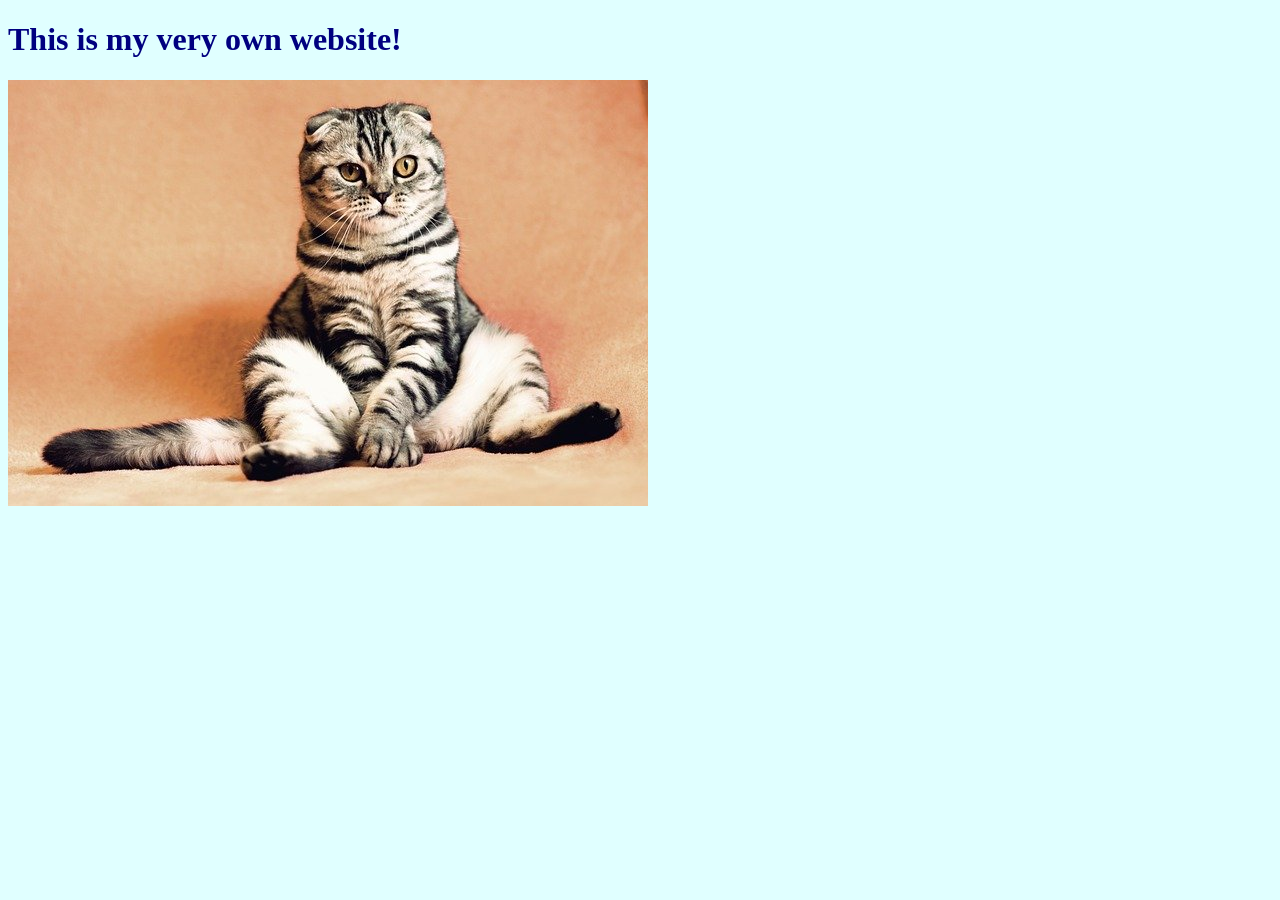
==== index.html @ a9b0f099 "Initial commit" ====
<!DOCTYPE html>
<html>
  <head>
    
    <title>YOUR NAME HERE</title>
    <meta charset="utf-8" />
	  <meta http-equiv="X-UA-Compatible" content="IE=edge" />
	  <meta name="viewport" content="width=device-width, initial-scale=1" />

	  <!-- link the webpage's stylesheet -->
	  <link rel="stylesheet" href="/style.css" />

	  <!-- link the webpage's JavaScript file -->
	  <script src="/script.js" defer></script>

  </head>
  
  <body>
    
    <h1>This is my very own website!</h1>

    <img src="assets/cat.jpg">
    
  </body>
</html>
---- style.css ----
/* STYLE SECTIONING TAGS */
body {
 background-color: lightcyan; 
}

/* STYLE TEXT */

h1 {
  color: navy;
}

/* STYLE IMAGES */

/* STYLE NAV BAR */
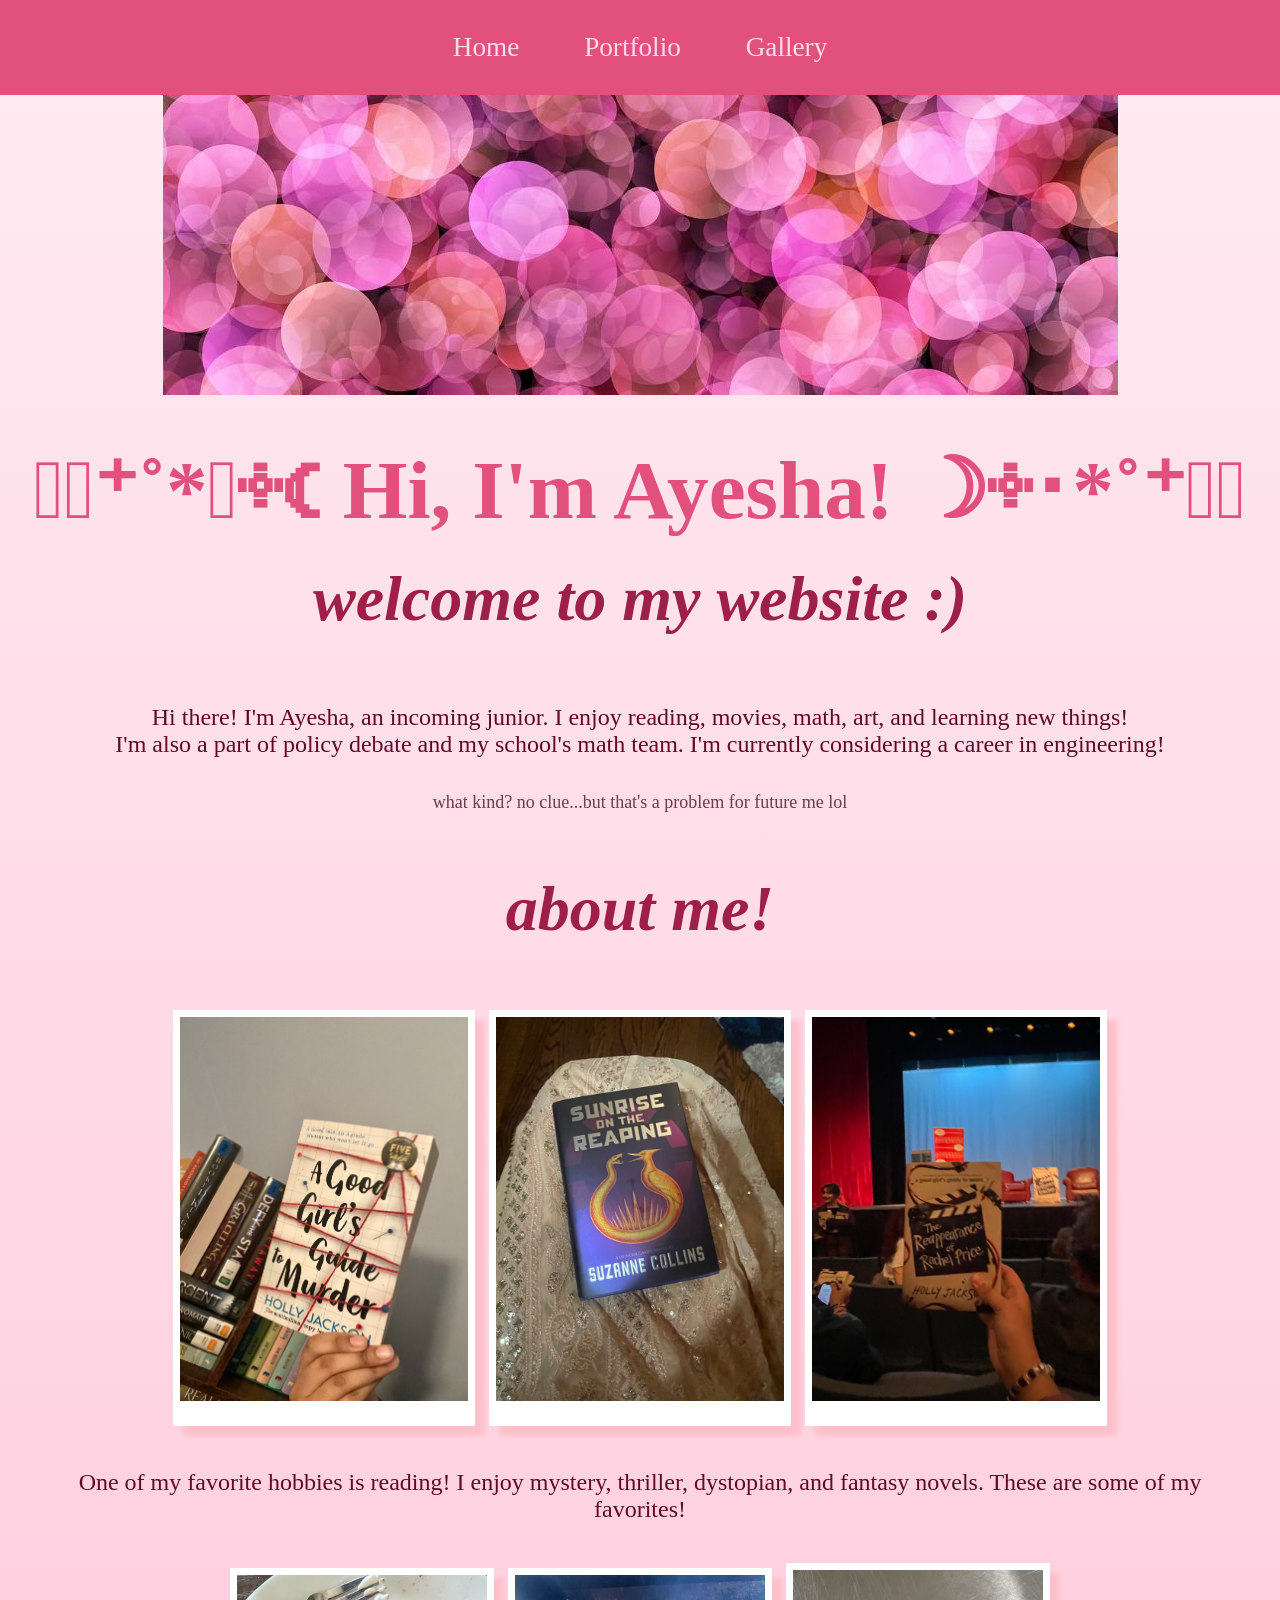
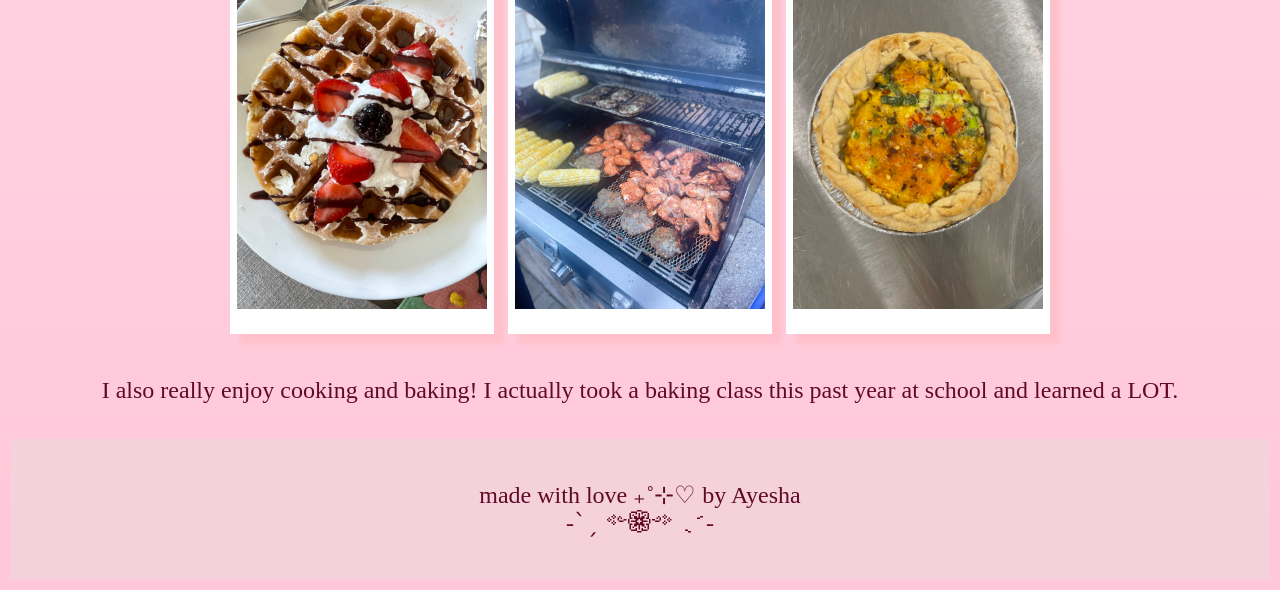
==== commit f211aa25: "website" ====
--- a/index.html
+++ b/index.html
@@ -2,7 +2,7 @@
 <html>
   <head>
     
-    <title>YOUR NAME HERE</title>
+    <title>＊*•̩̩͙✩•̩̩͙*˚Ayesha H.˚*•̩̩͙✩•̩̩͙*˚＊</title>
     <meta charset="utf-8" />
 	  <meta http-equiv="X-UA-Compatible" content="IE=edge" />
 	  <meta name="viewport" content="width=device-width, initial-scale=1" />
@@ -16,10 +16,48 @@
   </head>
   
   <body>
+
+    <nav>
+      <ul>
+        <li>
+          <a href="index.html">Home</a>
+        </li>
+        <li>
+          <a href="portfolio.html">Portfolio</a>
+        </li>
+        <li>
+          <a href="gallery.html">Gallery</a>
+        </li>
+      </ul>
+    </nav>
     
-    <h1>This is my very own website!</h1>
+    <header>
+      <img src="assets/new banner.jpg" alt="an image of pink lights out of focus which covers the top portion of the screen">
+      <h1 style="font-size: 6.5vw";">‧͙⁺˚*･༓☾ Hi, I'm Ayesha! ☽༓･*˚⁺‧͙</h1>
+      <h2 style="font-size: 5vw";> welcome to my website :)</h2>
+     
+    </header>
 
-    <img src="assets/cat.jpg">
-    
+   
+
+
+    <main>
+      <p>  Hi there! I'm Ayesha, an incoming junior. I enjoy reading, movies, math, art, and learning new things! <br> I'm also a part of policy debate and my school's math team. I'm currently considering a career in engineering!</p>
+      <p class="tinyText">what kind? no clue...but that's a problem for future me lol</p>
+      <h2>about me!</h2>
+      <p></p>
+      <img src="assets/agggtm.jpeg" class="books" alt="A white book with black cursive lettering titled 'A Good Girl's Guide to Murder' in front of a blue wall.">
+      <img src="assets/sotr.jpeg" class="books" alt="The book 'Sunrise on the Reaping' by Suzanne Collins in front of a pink background.">
+      <img src="assets/trorp.jpeg" class="books" alt="Holding the book 'The reappearance of Rachel Price' by Holly Jackson in front of a stage.">
+      <p>One of my favorite hobbies is reading! I enjoy mystery, thriller, dystopian, and fantasy novels. These are some of my favorites! </p>
+      <img src="assets/waffle.jpeg" alt="A waffle with chcolate syrup, whipped cream, blackberries, and strawberry slices">
+      <img src="assets/barbeque.jpeg" alt="A grill with chicken, kababs, and corn cobs">
+      <img src="assets/quiche.jpeg" alt="An egg quiche with a braided crust on a metal table">
+      <p>I also really enjoy cooking and baking! I actually took a baking class this past year at school and learned a LOT.</p>
+    </main>
+
+    <footer>
+      <p>made with love ₊˚⊹♡ by Ayesha <br> -ˋˏ ༻❁༺ ˎˊ-</p>
+    </footer>
   </body>
 </html>
--- a/style.css
+++ b/style.css
@@ -1,14 +1,143 @@
 /* STYLE SECTIONING TAGS */
 body {
- background-color: lightcyan; 
+ background-image: linear-gradient(#ffebf1, #ffc7d9); 
 }
 
 /* STYLE TEXT */
-
-h1 {
-  color: navy;
+* {
+  padding: 0px;
+  margin:0px;
 }
 
+
+  h1 {
+    color: #e2507e;
+    font-size: 8vw;
+    font-family: "gabriola", cursive;
+    margin-top:7%;
+    margin-bottom:7%;
+  }
+  h2{
+    color: #9e1f47;
+    margin:7%;
+    font-size: 5vw;
+    line-height: 30px;
+    font-family: "Didot", Didot LT STD, Hoefler Text, Garamond, Calisto MT, Times New Roman, serif;
+    text-align: center;
+    font-style:oblique;
+  }
+h3 {
+  font-family: "rage", fantasy;
+  color: #c01148;
+  font-size: 70px;
+  margin: 4%;
+}
+header {
+  text-align: center;
+  line-height: 10px;
+}
+
+p{
+  color:#610a26;
+  font-family: "century gothic", sans serif;
+  font-weight: 200;
+  font-size: 24px;
+  margin-top: 3%;
+  margin-bottom: 3%;
+}
+nav {
+  font-family: "century gothic", sans serif;
+}
+main {
+  text-align: center;
+  margin-left: 5%;
+  margin-right: 5%;
+}
+#portfolioText {
+  line-height: 115%;
+  font-size: 5vw;
+}
+
+.tinyText {
+  font-size: 18px;
+  color: #6c3d4c
+}
+
+footer {
+  padding:5px;
+  margin: 10px;
+  text-align: center;
+  font-size: 12px;
+  color: #3a121f;
+  background-color: #f5d1dc;
+}
+
+
+
 /* STYLE IMAGES */
+header {
+img{
+  max-width: 100%;
+  }
+}
 
-/* STYLE NAV BAR */+#nhd {
+  max-height: 400px;
+}
+#3dprint1 {
+  max-height: 200px;
+  text-align: left;
+}
+#mathteam1 {
+  text-align: right;
+  max-height: 200px;
+}
+#mathteam2 {
+  text-align: right;
+  max-height: 200px;
+}
+#lincoln {
+  max-height: 300px;
+}
+main {
+  img{
+    border-style: solid;
+    border-width: 7px 7px 25px 7px;
+    border-color: white;
+    max-width: 250px;
+    margin: 5px;
+    box-shadow: 10px 10px 5px pink;
+  }
+}
+
+.goat {
+  max-height: 200px;
+}
+.books {
+  display: inline;
+  max-width: 25%;
+}
+/* STYLE NAV BAR */
+ul {
+  list-style-type: none;
+  background-color: #e2507e;
+  overflow: hidden;
+  padding: 2em;
+  text-align: center;
+}
+
+li {
+  display: inline;
+}
+
+li a {
+  text-align: center;
+  text-decoration: none;
+  font-size: 1.7em;
+  color: #ffdbeb;
+  padding: 1.12em;
+}
+
+li a:hover {
+  background-color: #f4a4c8;
+}
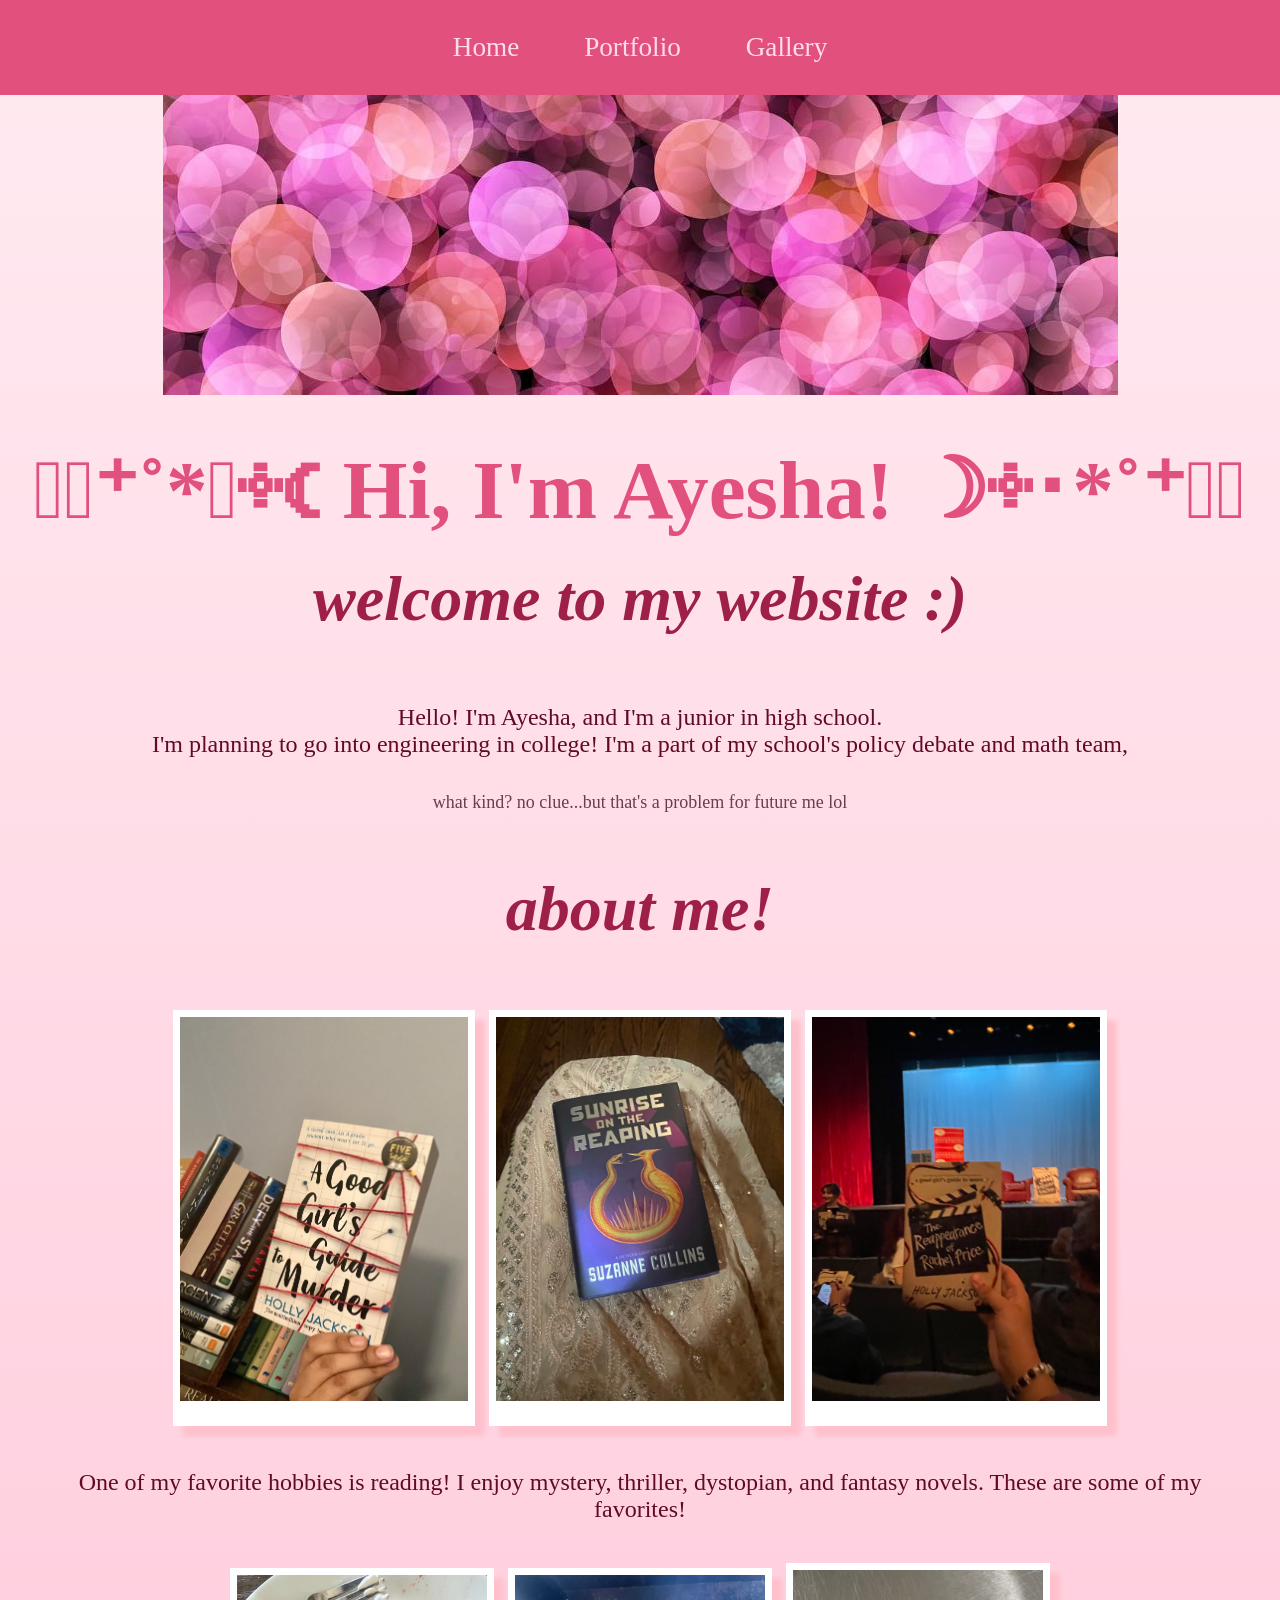
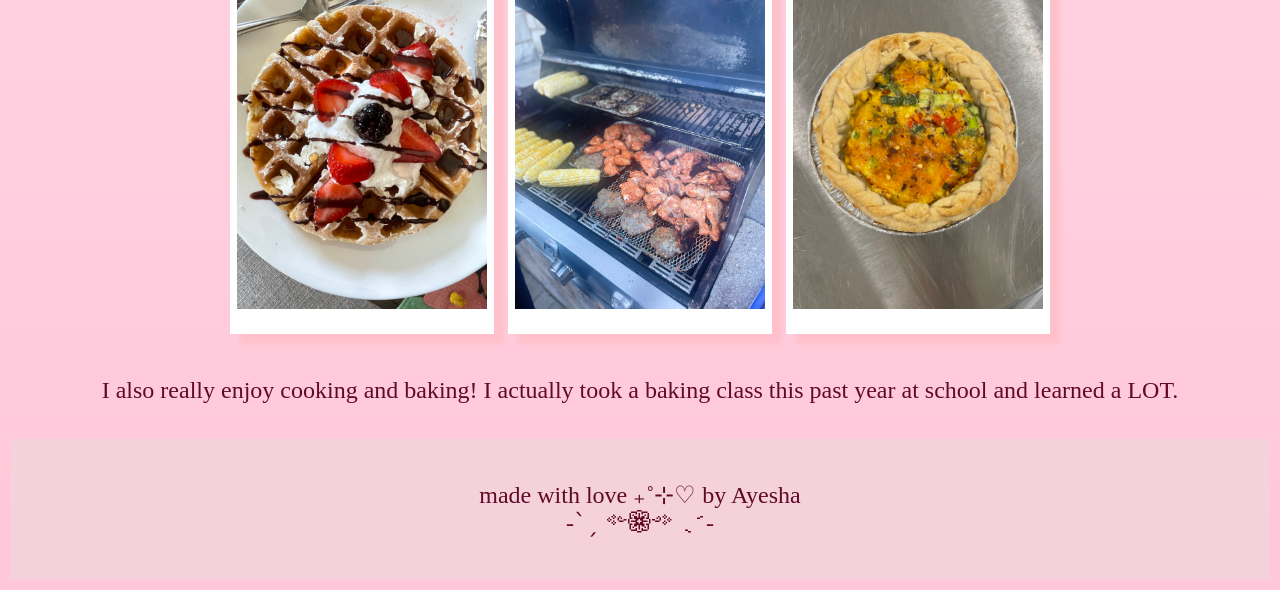
==== commit 0083c675: "will it work???" ====
--- a/index.html
+++ b/index.html
@@ -42,7 +42,7 @@
 
 
     <main>
-      <p>  Hi there! I'm Ayesha, an incoming junior. I enjoy reading, movies, math, art, and learning new things! <br> I'm also a part of policy debate and my school's math team. I'm currently considering a career in engineering!</p>
+      <p>  Hello! I'm Ayesha, and I'm a junior in high school. <br> I'm planning to go into engineering in college! I'm a part of my school's policy debate and math team, </p>
       <p class="tinyText">what kind? no clue...but that's a problem for future me lol</p>
       <h2>about me!</h2>
       <p></p>
--- a/style.css
+++ b/style.css
@@ -13,7 +13,12 @@
   h1 {
     color: #e2507e;
     font-size: 8vw;
-    font-family: "gabriola", cursive;
+    font-family: "Rage", "Script MT", "Snell Roundhand", "Lucida Handwriting", cursive;
+    /*Segoe script
+    Rage
+    Script MT
+    Snell Roundhand
+    Lucida Handwriting*/
     margin-top:7%;
     margin-bottom:7%;
   }
@@ -22,7 +27,7 @@
     margin:7%;
     font-size: 5vw;
     line-height: 30px;
-    font-family: "Didot", Didot LT STD, Hoefler Text, Garamond, Calisto MT, Times New Roman, serif;
+    font-family: "Didot", "Didot LT STD", "Hoefler Text", "Garamond", "Calisto MT", "Times New Roman", "serif";
     text-align: center;
     font-style:oblique;
   }
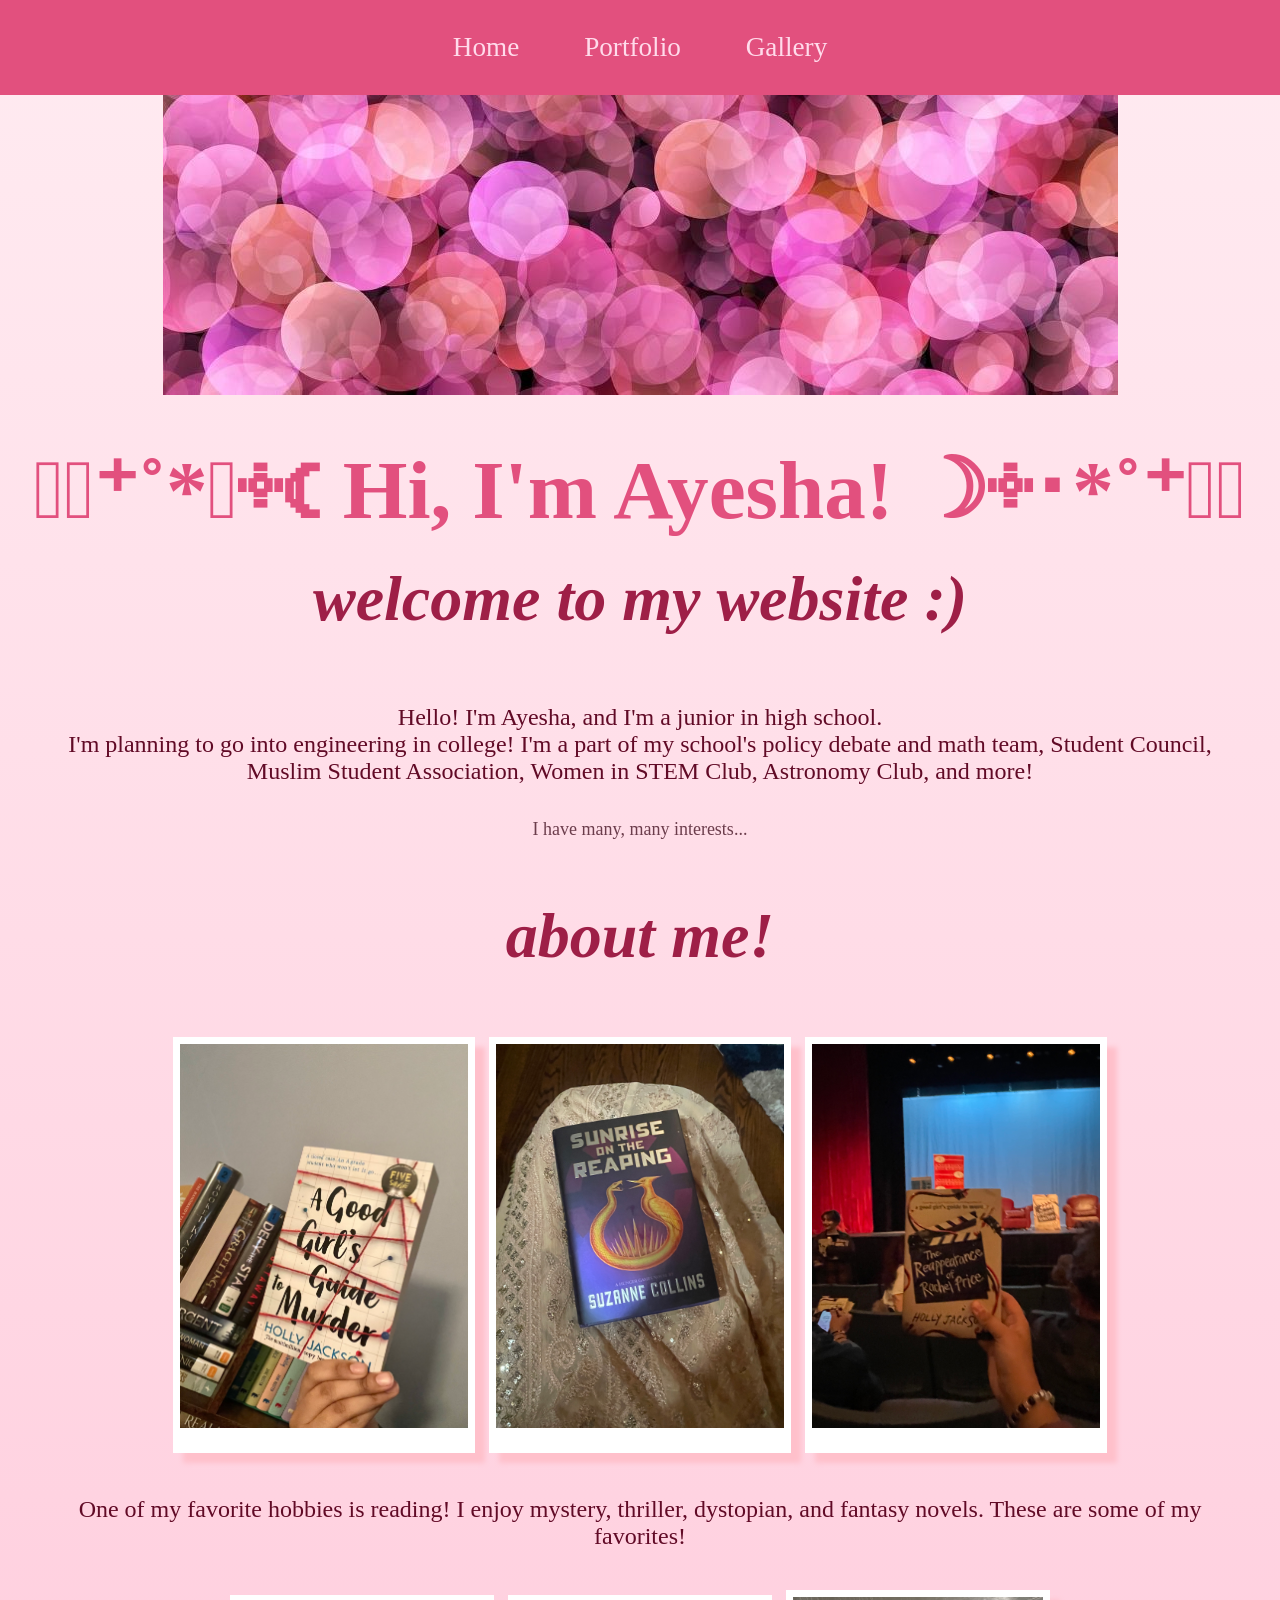
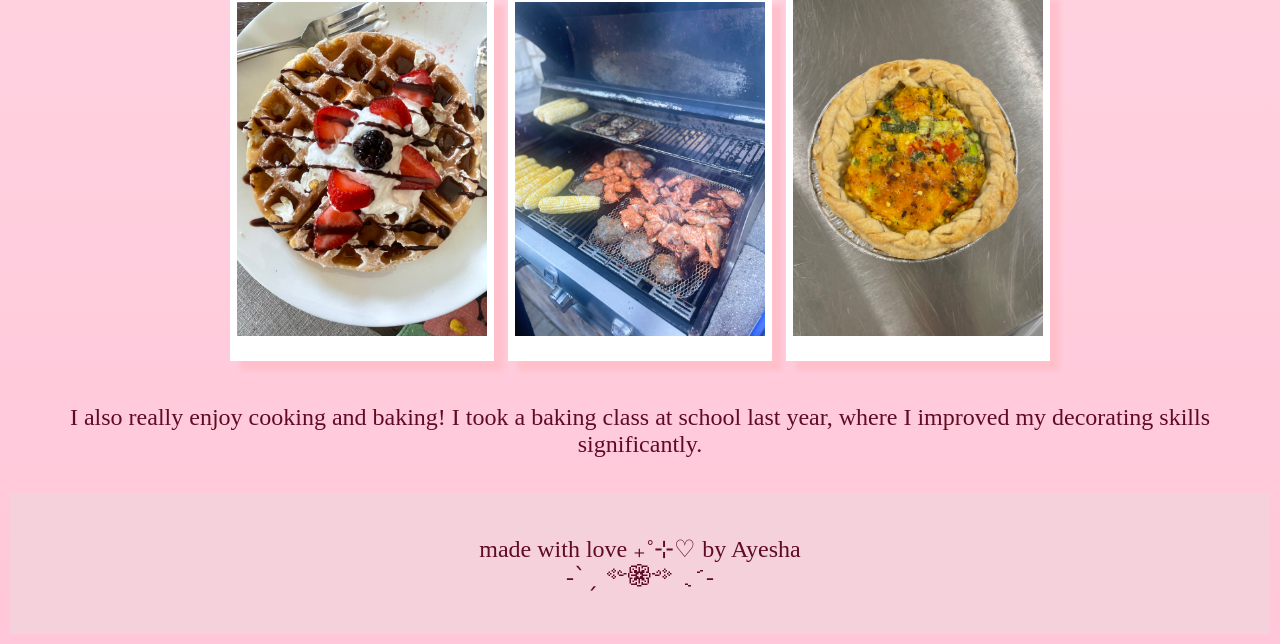
==== commit e3fa80f3: "Up-to-date info" ====
--- a/index.html
+++ b/index.html
@@ -2,7 +2,7 @@
 <html>
   <head>
     
-    <title>＊*•̩̩͙✩•̩̩͙*˚Ayesha H.˚*•̩̩͙✩•̩̩͙*˚＊</title>
+    <title>Ayesha's Portfolio</title>
     <meta charset="utf-8" />
 	  <meta http-equiv="X-UA-Compatible" content="IE=edge" />
 	  <meta name="viewport" content="width=device-width, initial-scale=1" />
@@ -42,8 +42,8 @@
 
 
     <main>
-      <p>  Hello! I'm Ayesha, and I'm a junior in high school. <br> I'm planning to go into engineering in college! I'm a part of my school's policy debate and math team, </p>
-      <p class="tinyText">what kind? no clue...but that's a problem for future me lol</p>
+      <p>  Hello! I'm Ayesha, and I'm a junior in high school. <br> I'm planning to go into engineering in college! I'm a part of my school's policy debate and math team, Student Council, Muslim Student Association, Women in STEM Club, Astronomy Club, and more! </p>
+      <p class="tinyText">I have many, many interests...</p>
       <h2>about me!</h2>
       <p></p>
       <img src="assets/agggtm.jpeg" class="books" alt="A white book with black cursive lettering titled 'A Good Girl's Guide to Murder' in front of a blue wall.">
@@ -53,11 +53,11 @@
       <img src="assets/waffle.jpeg" alt="A waffle with chcolate syrup, whipped cream, blackberries, and strawberry slices">
       <img src="assets/barbeque.jpeg" alt="A grill with chicken, kababs, and corn cobs">
       <img src="assets/quiche.jpeg" alt="An egg quiche with a braided crust on a metal table">
-      <p>I also really enjoy cooking and baking! I actually took a baking class this past year at school and learned a LOT.</p>
+      <p>I also really enjoy cooking and baking! I took a baking class at school last year, where I improved my decorating skills significantly.</p>
     </main>
 
     <footer>
       <p>made with love ₊˚⊹♡ by Ayesha <br> -ˋˏ ༻❁༺ ˎˊ-</p>
     </footer>
   </body>
-</html>+</html>
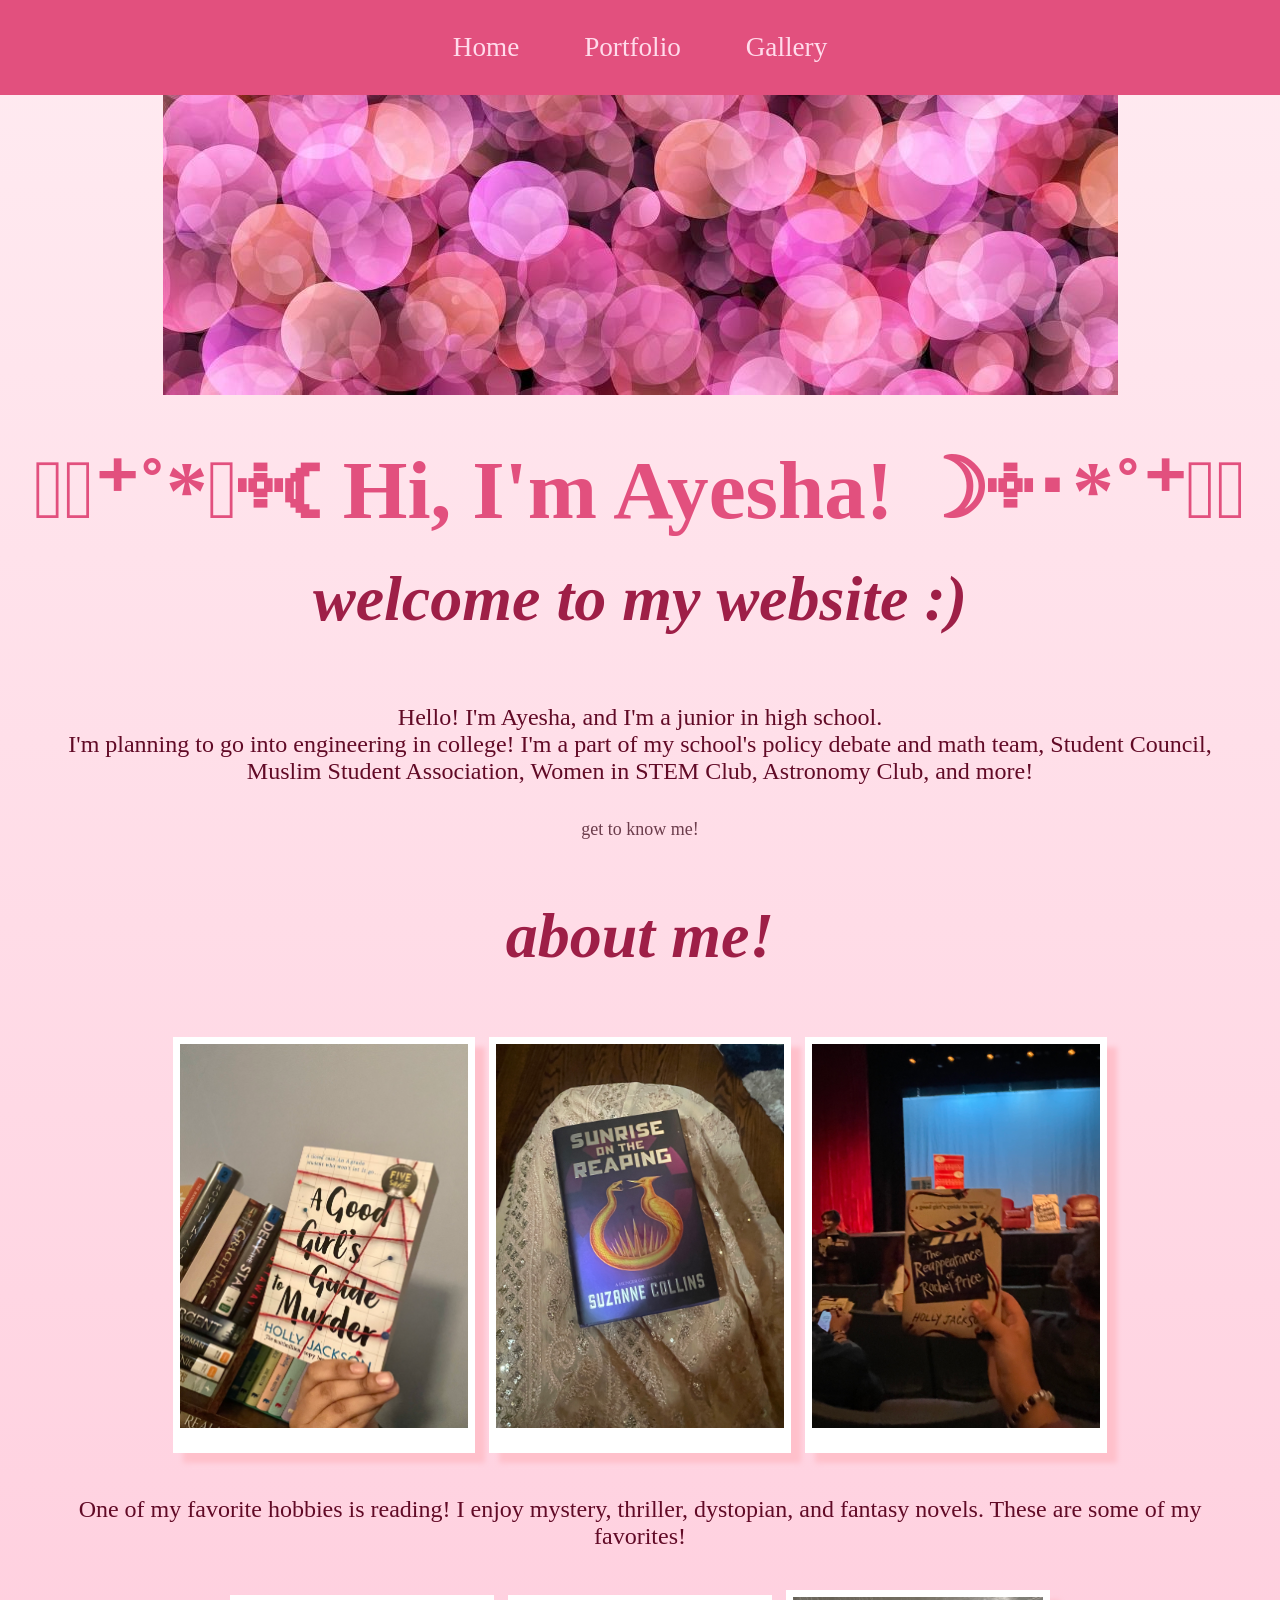
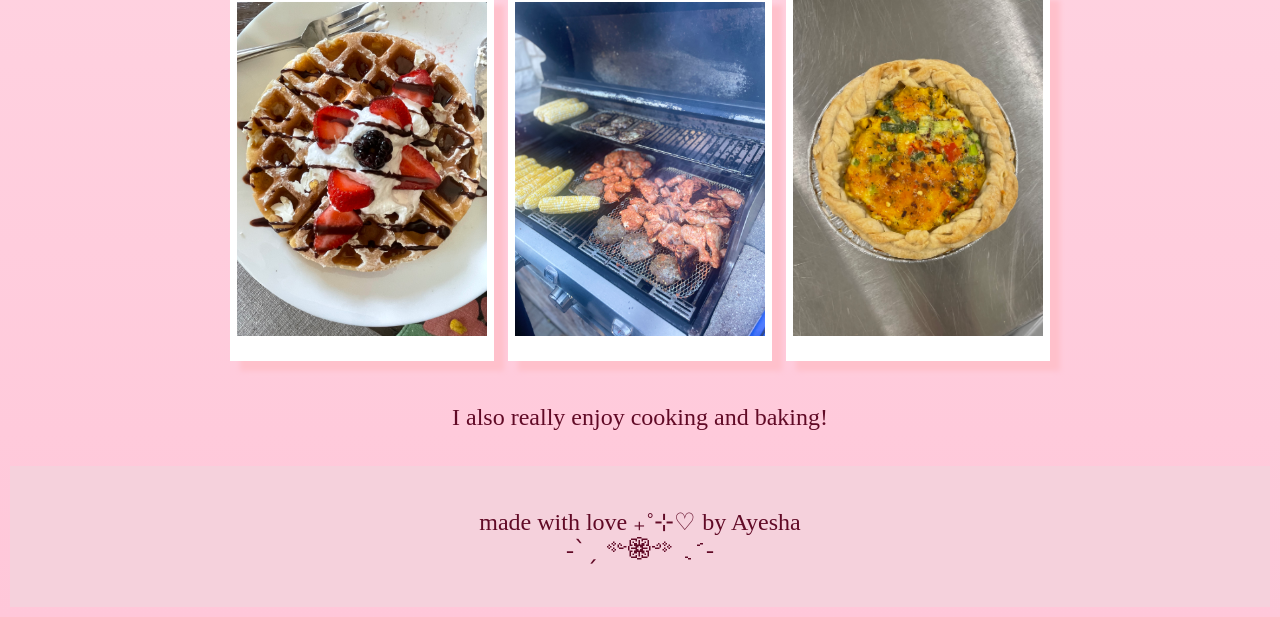
==== commit 540766e2: "Update personal introduction and hobbies in index.html" ====
--- a/index.html
+++ b/index.html
@@ -8,7 +8,7 @@
 	  <meta name="viewport" content="width=device-width, initial-scale=1" />
 
 	  <!-- link the webpage's stylesheet -->
-	  <link rel="stylesheet" href="/style.css" />
+	  <link rel="stylesheet" href="style.css" />
 
 	  <!-- link the webpage's JavaScript file -->
 	  <script src="/script.js" defer></script>
@@ -43,7 +43,7 @@
 
     <main>
       <p>  Hello! I'm Ayesha, and I'm a junior in high school. <br> I'm planning to go into engineering in college! I'm a part of my school's policy debate and math team, Student Council, Muslim Student Association, Women in STEM Club, Astronomy Club, and more! </p>
-      <p class="tinyText">I have many, many interests...</p>
+      <p class="tinyText">get to know me!</p>
       <h2>about me!</h2>
       <p></p>
       <img src="assets/agggtm.jpeg" class="books" alt="A white book with black cursive lettering titled 'A Good Girl's Guide to Murder' in front of a blue wall.">
@@ -53,7 +53,7 @@
       <img src="assets/waffle.jpeg" alt="A waffle with chcolate syrup, whipped cream, blackberries, and strawberry slices">
       <img src="assets/barbeque.jpeg" alt="A grill with chicken, kababs, and corn cobs">
       <img src="assets/quiche.jpeg" alt="An egg quiche with a braided crust on a metal table">
-      <p>I also really enjoy cooking and baking! I took a baking class at school last year, where I improved my decorating skills significantly.</p>
+      <p>I also really enjoy cooking and baking!</p>
     </main>
 
     <footer>
--- a/style.css
+++ b/style.css
@@ -13,7 +13,7 @@
   h1 {
     color: #e2507e;
     font-size: 8vw;
-    font-family: "Rage", "Script MT", "Snell Roundhand", "Lucida Handwriting", cursive;
+    font-family: "Script MT", "Snell Roundhand", "Lucida Handwriting", cursive;
     /*Segoe script
     Rage
     Script MT
